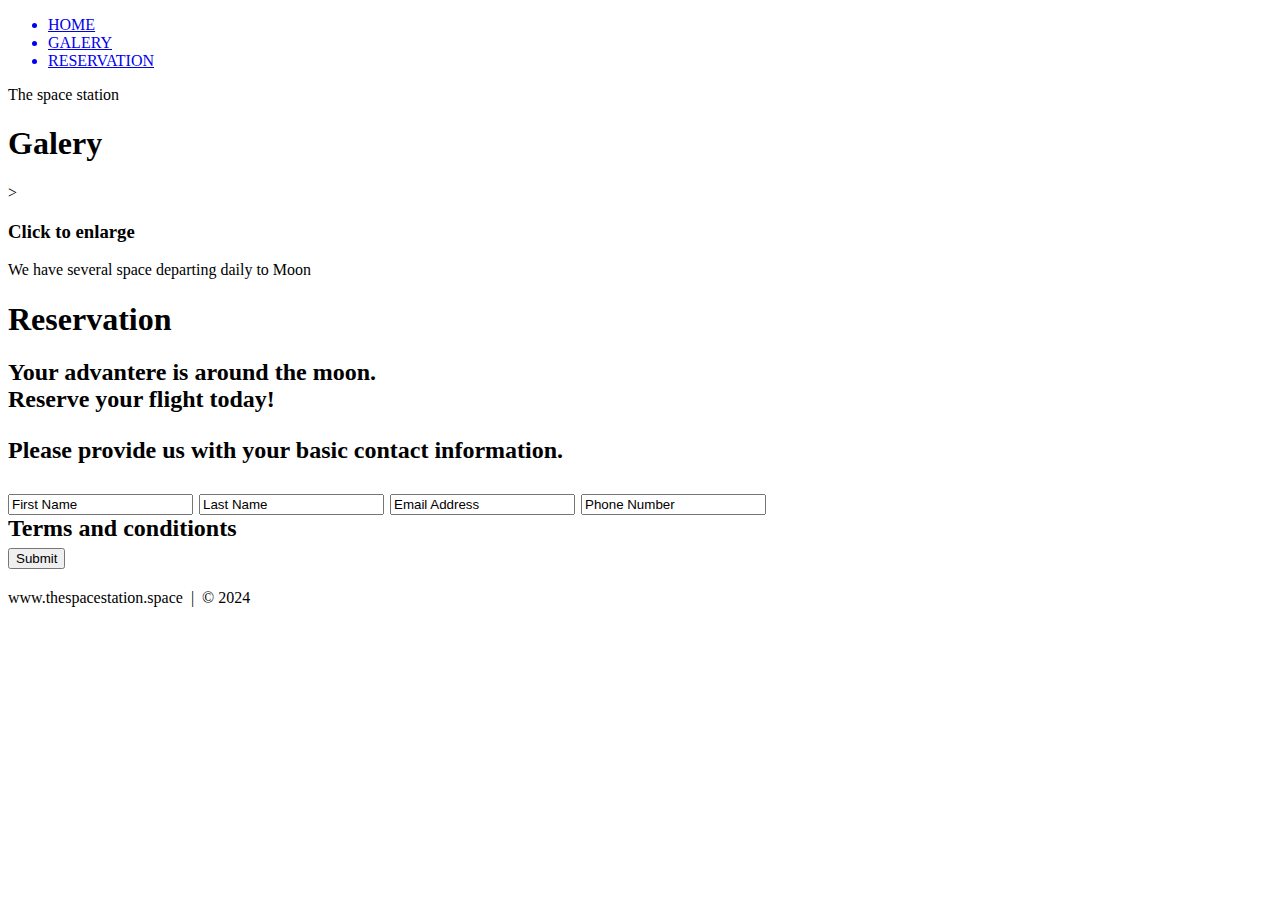
==== index.html @ 2ea5c984 "link" ====
<!DOCTYPE html>
<html lang="en">
   <head>
    <title>my First Web Page</title>
    <meta charset="utf-8">
    </head>
    <body>
        <!-- NAV -->
        <div>
            <div>
                <ul>
                    <a href="#home" id="link"><li>HOME</li></a>
                    <a href="#galery"><li>GALERY</li></a>
                    <a href="#contact"><li>RESERVATION</li></a>
                </ul>
            </div>
        </div>
        <!-- END NAV -->
        <!-- HOME -->
        <div id="home"> 
            <div>
                <div>
                    <span>The space station</span>
                </div>
            </div>
        </div>
        <!-- END HOME -->
        <!-- GALERY -->
            <section>
                <div id="galery">
                    <h1>Galery</h1>
                    <div>>
                        <!-- PHOTO CONTAINER 1 -->
                        <div>
                            <div>
                                <div>
                                    <h3>Click to enlarge</h3>
                                    <p>We have several space departing daily to Moon</p>
                                </div>
                            </div>
                        </div>
                        <!-- END CONTAINER 1 -->

                    </div>
                </div>
            </section>
            <!-- END OF GALERY -->
            <!-- RSVP -->
            <div id="contact">
                <div>
                    <h1>Reservation</h1>
                    <div>
                        <h2><span>Your advantere is around the moon.</span>
                            <br>Reserve your flight today!
                        <h2>
                        <p>
                            Please provide us with your basic contact information.
                        </p>
                        <div>
                            <form action="" method="post">
                                <input class="rpvs" type="text" value="First Name">
                                <input class="rpvs" type="text" value="Last Name">
                                <input class="rpvs" type="text" value="Email Address">
                                <input class="rpvs" type="text" value="Phone Number">
                                <div class="form-spacer">
                                    <label class="Terms">Terms and conditionts</label>
                                </div>
                                <div>
                                    <input type="submit" value="Submit">
                                </div>
                            </form>
                        </div>
                    </div>
                </div>
            </div>
            <!-- END RSVP -->

            <!-- FOOTER -->
            <div>
                www.thespacestation.space &nbsp;|&nbsp; &copy; 2024
            </div>
            <!-- END OF FOOTER -->
    </body>
</html>
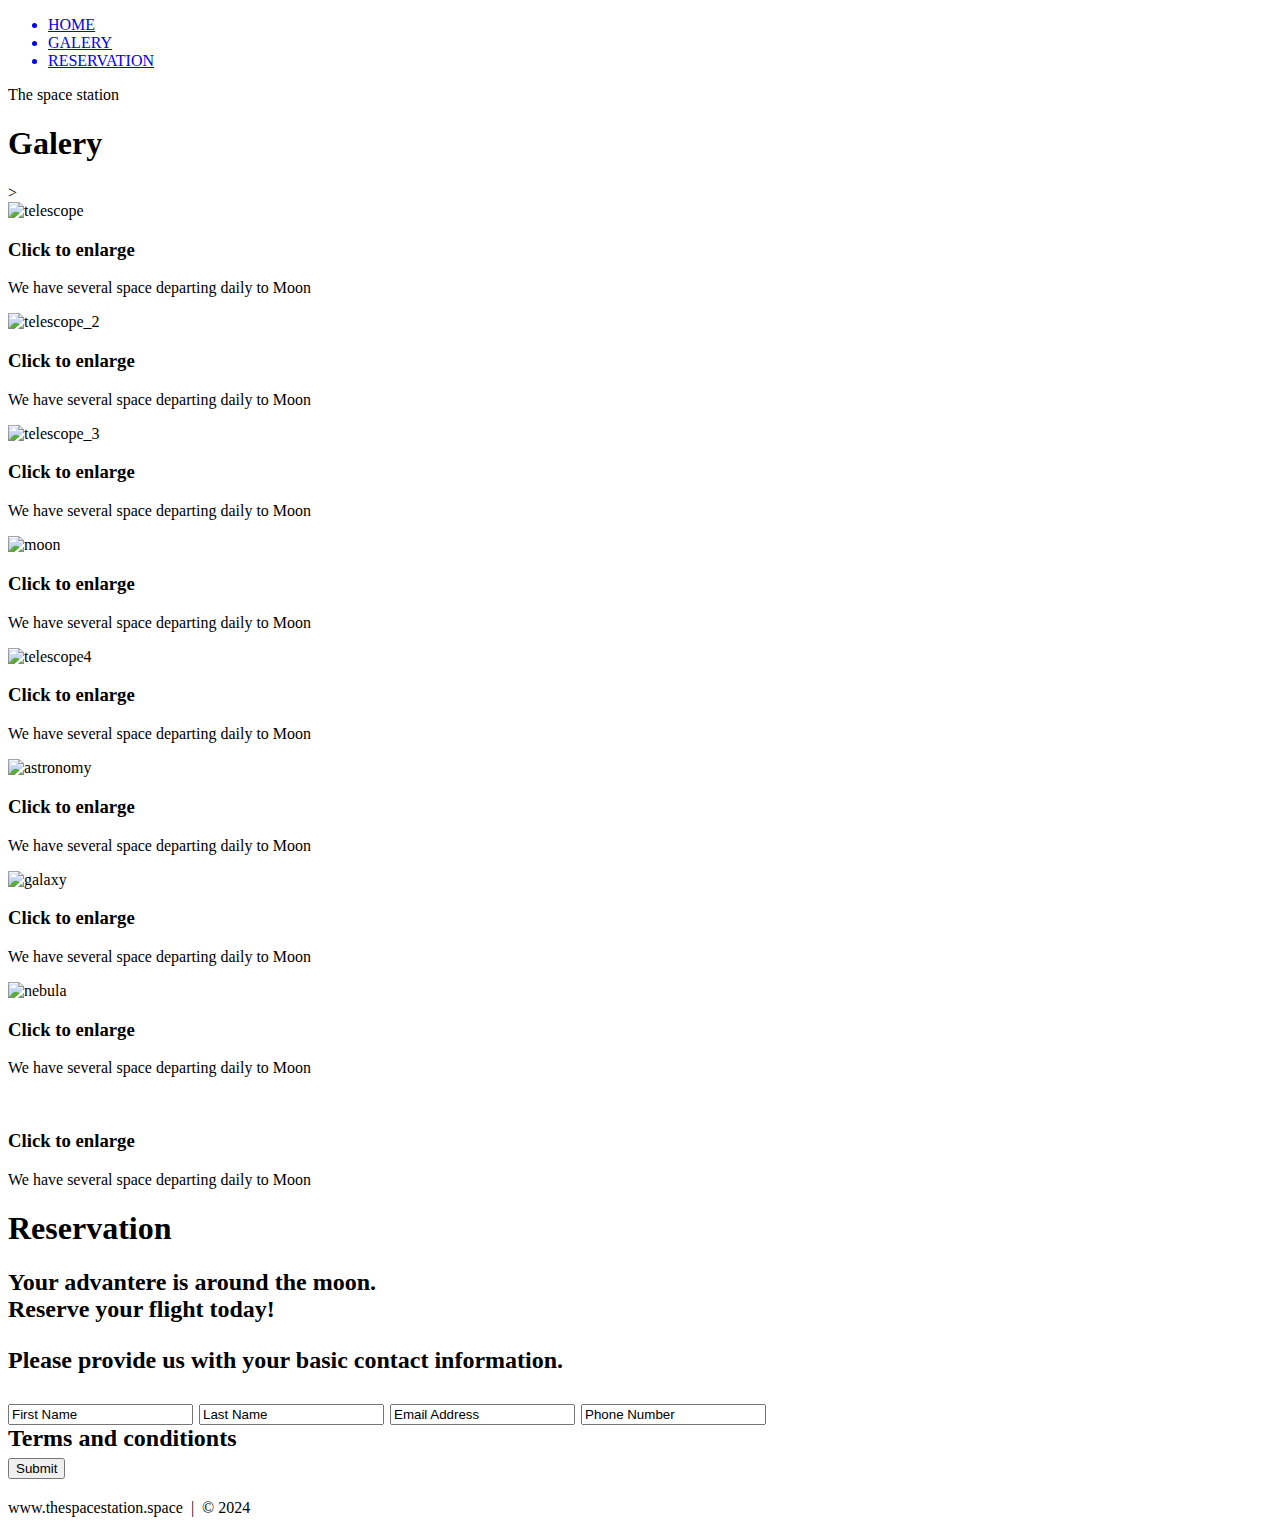
==== commit 0074964b: "images added" ====
--- a/index.html
+++ b/index.html
@@ -31,16 +31,112 @@
                     <h1>Galery</h1>
                     <div>>
                         <!-- PHOTO CONTAINER 1 -->
-                        <div>
-                            <div>
-                                <div>
-                                    <h3>Click to enlarge</h3>
+                        <div class="photo container">
+                            <div class="photo">
+                                <img src="../Project/Images/Thumb/thumbnail_1.png" alt="telescope">
+                                <div class="photo-overlay">
+                                    <h3 class="white-head">Click to enlarge</h3>
                                     <p>We have several space departing daily to Moon</p>
                                 </div>
                             </div>
                         </div>
                         <!-- END CONTAINER 1 -->
 
+                        <!-- PHOTO CONTAINER 2 -->
+                        <div class="photo container">
+                            <div class="photo">
+                                <img src="../Project/Images/Thumb/thumbnail_2.png" alt="telescope_2">
+                                <div class="photo-overlay">
+                                    <h3 class="white-head">Click to enlarge</h3>
+                                    <p>We have several space departing daily to Moon</p>
+                                </div>
+                            </div>
+                        </div>
+                        <!-- END CONTAINER 2 -->
+
+                        <!-- PHOTO CONTAINER 3 -->
+                        <div class="photo container">
+                            <div class="photo">
+                                <img src="../Project/Images/Thumb/thumbnail_3.png" alt="telescope_3">
+                                <div class="photo-overlay">
+                                    <h3 class="white-head">Click to enlarge</h3>
+                                    <p>We have several space departing daily to Moon</p>
+                                </div>
+                            </div>
+                        </div>
+                        <!-- END CONTAINER 3 -->
+
+                        <!-- PHOTO CONTAINER 4 -->
+                        <div class="photo container">
+                            <div class="photo">
+                                <img src="../Project/Images/Thumb/thumbnail_4.png" alt="moon">
+                                <div class="photo-overlay">
+                                    <h3 class="white-head">Click to enlarge</h3>
+                                    <p>We have several space departing daily to Moon</p>
+                                </div>
+                            </div>
+                        </div>
+                        <!-- END CONTAINER 4 -->
+
+                        <!-- PHOTO CONTAINER 5 -->
+                        <div class="photo container">
+                            <div class="photo">
+                                <img src="../Project/Images/Thumb/thumbnail_5.png" alt="telescope4">
+                                <div class="photo-overlay">
+                                    <h3 class="white-head">Click to enlarge</h3>
+                                    <p>We have several space departing daily to Moon</p>
+                                </div>
+                            </div>
+                        </div>
+                        <!-- END CONTAINER 5 -->
+
+                        <!-- PHOTO CONTAINER 6 -->
+                        <div class="photo container">
+                            <div class="photo">
+                                <img src="../Project/Images/Thumb/thumbnail_6.png" alt="astronomy">
+                                <div class="photo-overlay">
+                                    <h3 class="white-head">Click to enlarge</h3>
+                                    <p>We have several space departing daily to Moon</p>
+                                </div>
+                            </div>
+                        </div>
+                        <!-- END CONTAINER 6 -->
+
+                        <!-- PHOTO CONTAINER 7 -->
+                        <div class="photo container">
+                            <div class="photo">
+                                <img src="../Project/Images/Thumb/thumbnail_7.png" alt="galaxy">
+                                <div class="photo-overlay">
+                                    <h3 class="white-head">Click to enlarge</h3>
+                                    <p>We have several space departing daily to Moon</p>
+                                </div>
+                            </div>
+                        </div>
+                        <!-- END CONTAINER 7 -->
+
+                        <!-- PHOTO CONTAINER 8 -->
+                        <div class="photo container">
+                            <div class="photo">
+                                <img src="../Project/Images/Thumb/thumbnail_8.png" alt="nebula">
+                                <div class="photo-overlay">
+                                    <h3 class="white-head">Click to enlarge</h3>
+                                    <p>We have several space departing daily to Moon</p>
+                                </div>
+                            </div>
+                        </div>
+                        <!-- END CONTAINER 8 -->
+
+                        <!-- PHOTO CONTAINER 9-->
+                        <div class="photo container">
+                            <div class="photo">
+                                <img src="../Project/Images/Thumb/thumbnail_9.png" alt="">
+                                <div class="photo-overlay">
+                                    <h3 class="white-head">Click to enlarge</h3>
+                                    <p>We have several space departing daily to Moon</p>
+                                </div>
+                            </div>
+                        </div>
+                        <!-- END CONTAINER 9 -->
                     </div>
                 </div>
             </section>
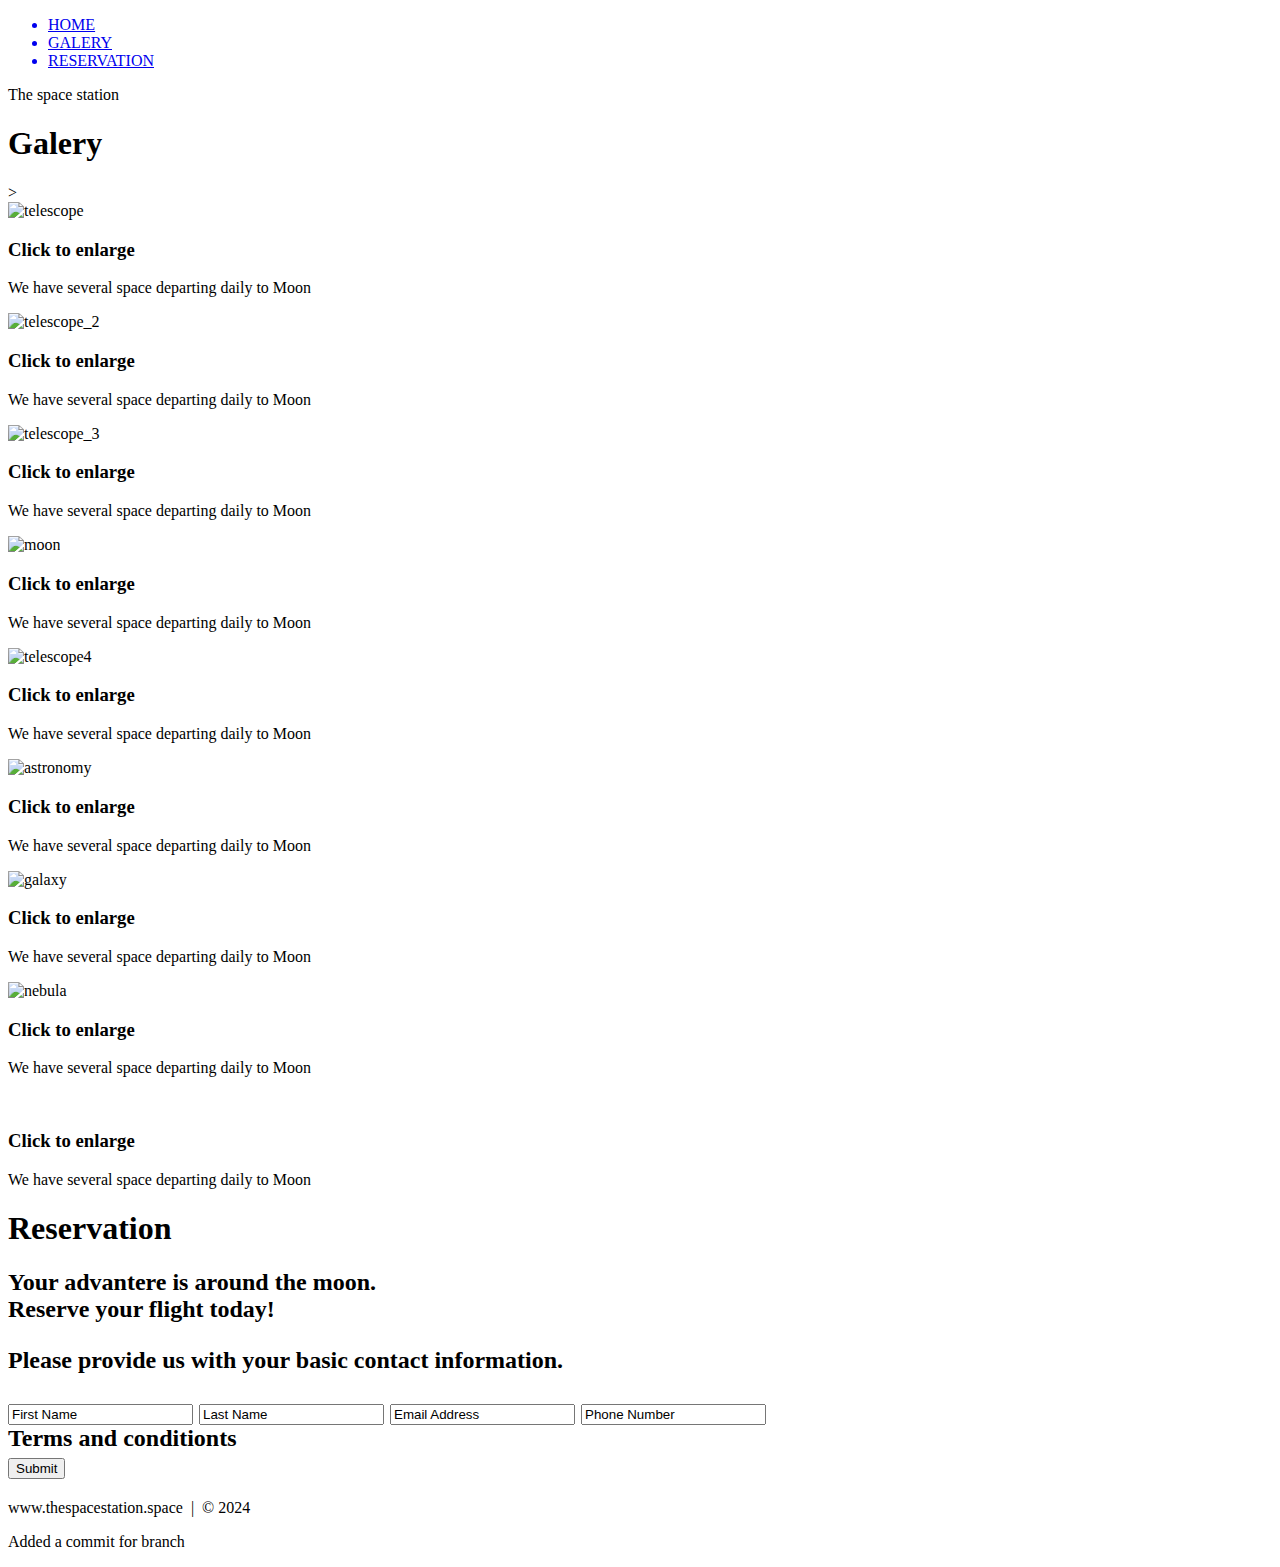
==== commit 696473cd: "added p tag" ====
--- a/index.html
+++ b/index.html
@@ -176,5 +176,6 @@
                 www.thespacestation.space &nbsp;|&nbsp; &copy; 2024
             </div>
             <!-- END OF FOOTER -->
+            <p>Added a commit for branch</p>
     </body>
 </html>